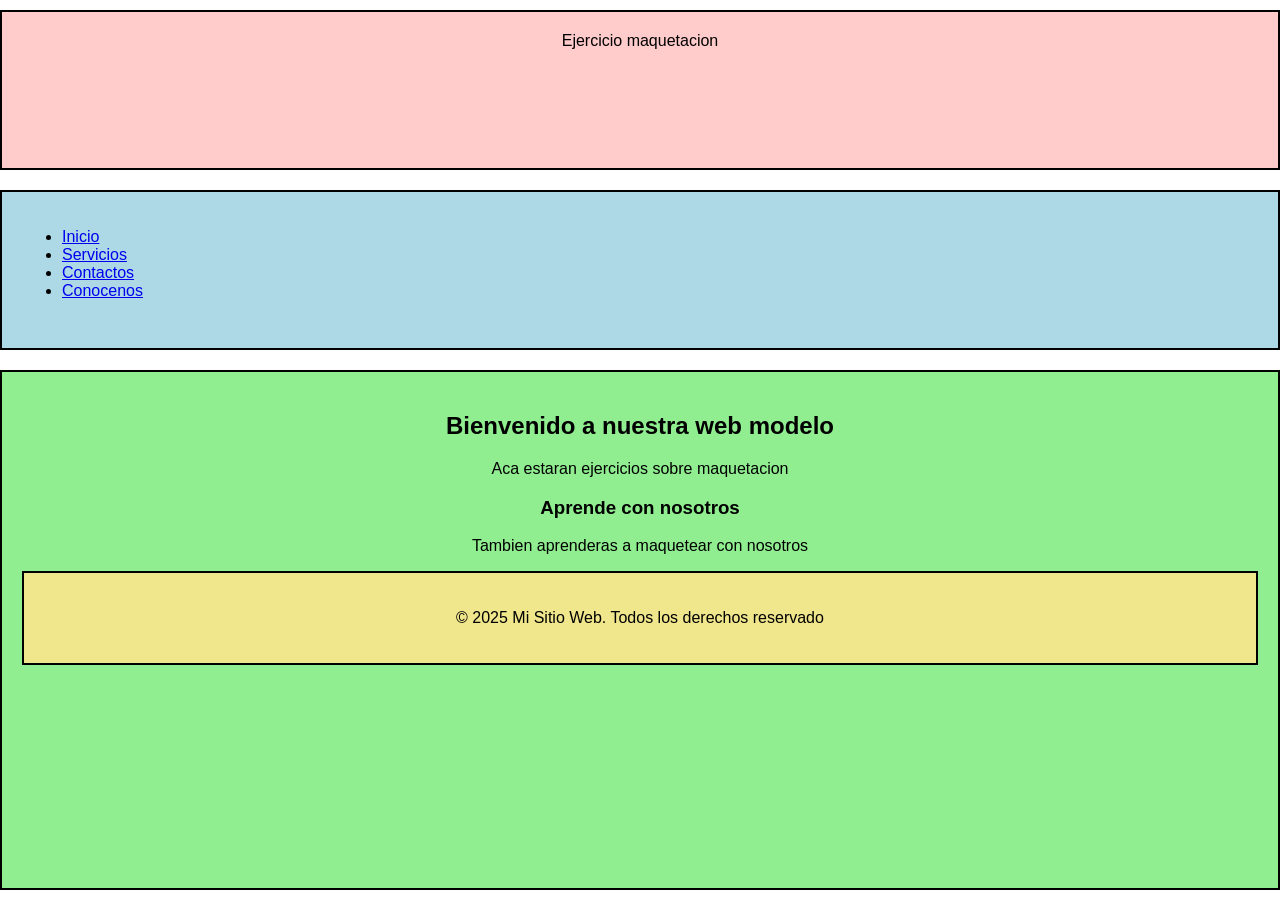
==== 04ejercicio/index.html @ 46c249ed "agregar a repositorio ejercicio4" ====
<!DOCTYPE html>
<html lang="es">
<head>
    <meta charset="UTF-8">
    <meta name="viewport" content="width=device-width, initial-scale=1.0">
    <link rel="stylesheet" href="style.css">
    <title>Maqueta 2</title>
</head>
<body>
    <header>Ejercicio maquetacion</header>

    <nav>
        <ul>
        <li><a href="#">Inicio</a></li>
        <li><a href="#">Servicios</a></li>
        <li><a href="#">Contactos</a></li>
        <li><a href="#">Conocenos</a></li>
        </ul>
    </nav>

    <main>
        <article>
            <h2>Bienvenido a nuestra web modelo</h2>
            <p>Aca estaran ejercicios sobre maquetacion</p>
            

            <h3>Aprende con nosotros</h3>
            <p>Tambien aprenderas a maquetear con nosotros</p>
            
           </article>

        <footer>
            <p>&copy; 2025 Mi Sitio Web. Todos los derechos reservado</p>
        </footer>
    </main>
</body>
</html>
---- 04ejercicio/style.css ----
body {

    height: 100vh;
    display: grid;
    grid-template-rows: 20% 20% 1fr;



    margin: 0;
    padding: 0;
    box-sizing: border-box;
    


      font-family: Arial, sans-serif;
    }

    header {
      background-color: #ffcccb; 
      padding: 20px;
      text-align: center;
    }

    nav {
      background-color: #add8e6; 
      padding: 20px;
      text-align: left;
    }

    main {
      background-color: #90ee90; 
      padding: 20px;
      text-align: center;
      min-height: 300px;
    }

    footer {
      background-color: #f0e68c; 
      padding: 20px;
      text-align: center;
    }



     header, nav, main, footer {
      border: 2px solid black;
      margin: 10px 0;
    }
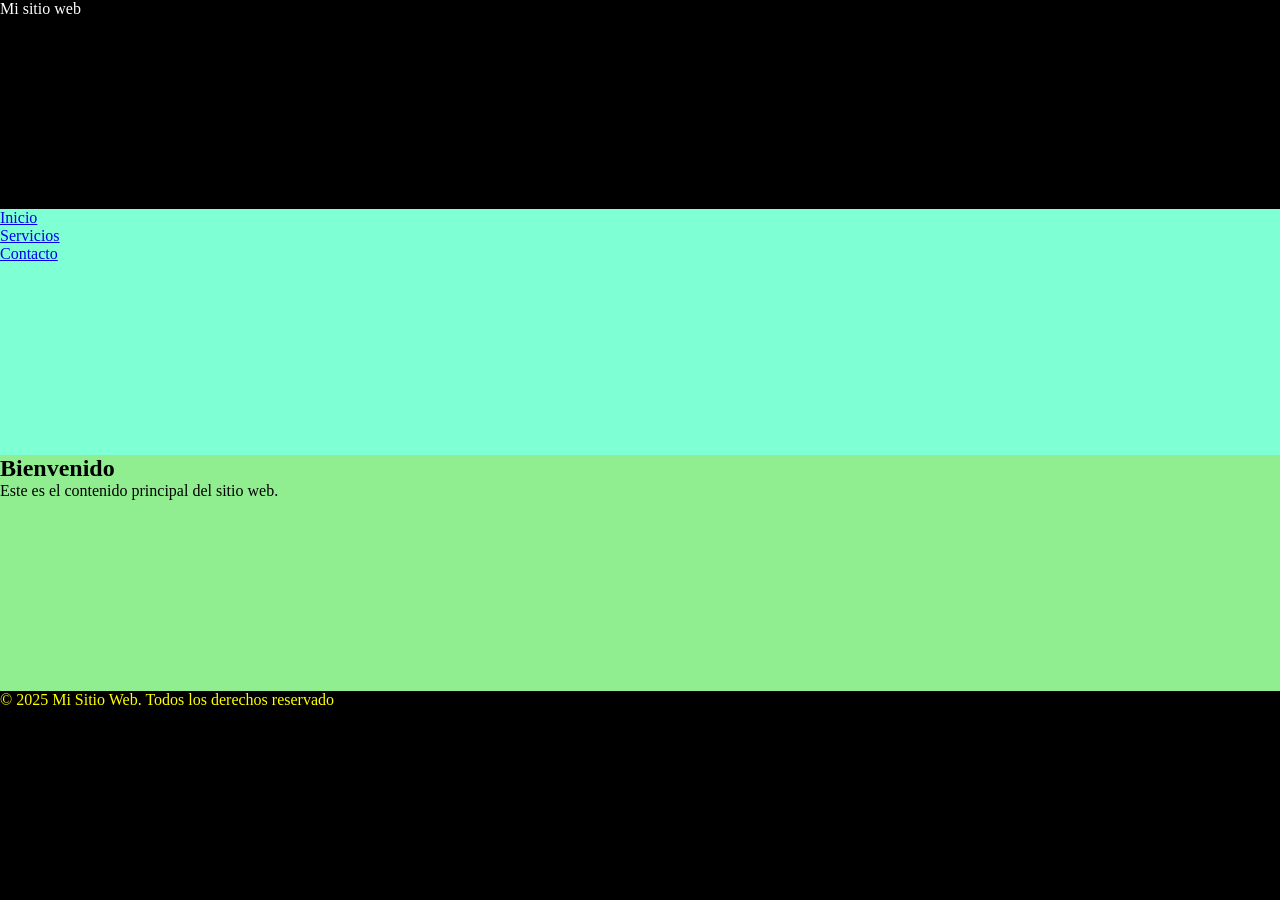
==== commit 548f07f3: "agregar a mi repositorio" ====
--- a/04ejercicio/index.html
+++ b/04ejercicio/index.html
@@ -4,34 +4,28 @@
     <meta charset="UTF-8">
     <meta name="viewport" content="width=device-width, initial-scale=1.0">
     <link rel="stylesheet" href="style.css">
-    <title>Maqueta 2</title>
+    <title>Maquetacion</title>
 </head>
 <body>
-    <header>Ejercicio maquetacion</header>
+        <header>Mi sitio web</header>
 
-    <nav>
-        <ul>
-        <li><a href="#">Inicio</a></li>
-        <li><a href="#">Servicios</a></li>
-        <li><a href="#">Contactos</a></li>
-        <li><a href="#">Conocenos</a></li>
-        </ul>
-    </nav>
+        <nav>
+            <ul>
+                <li><a href="#">Inicio</a></li>
+                <li><a href="#">Servicios</a></li>
+                <li><a href="#">Contacto</a></li>
+            </ul>
+        </nav>
 
-    <main>
-        <article>
-            <h2>Bienvenido a nuestra web modelo</h2>
-            <p>Aca estaran ejercicios sobre maquetacion</p>
-            
-
-            <h3>Aprende con nosotros</h3>
-            <p>Tambien aprenderas a maquetear con nosotros</p>
-            
-           </article>
+        <main>
+            <article>
+                <h2>Bienvenido</h2>
+                <p>Este es el contenido principal del sitio web.</p>
+            </article>
+        </main>
 
         <footer>
             <p>&copy; 2025 Mi Sitio Web. Todos los derechos reservado</p>
         </footer>
-    </main>
 </body>
 </html>
--- a/04ejercicio/style.css
+++ b/04ejercicio/style.css
@@ -1,49 +1,45 @@
-
-body {
-
-    height: 100vh;
-    display: grid;
-    grid-template-rows: 20% 20% 1fr;
-
-
-
+*{
     margin: 0;
     padding: 0;
     box-sizing: border-box;
-    
+}
 
+body{
+    /*body al 100%*/
+    height: 100vh;
+    /*dividir el body en celdas*/
+    display: grid;
+    /*Definir cuantas columnas y de que ancho*/
+    /* 1fr es el tamaño restante*/
+    grid-template-columns: 1fr;
+    /*definir cuantas filas y su alto*/
+    grid-template-rows: 50px 1fr 50 px;
+    /*Dar un nombre a las celdas por filas*/
+    grid-template-areas: 
+     "zheader"
+     "znav"
+     "zmain"
+     "zfooter";
+}
+/*ultimo paso : asignar cada  area de la web  a cada zona*/
+header{
+    grid-area: zheader;
+    background-color: black;
+    color:white;
+}
 
-      font-family: Arial, sans-serif;
-    }
+nav{
+    grid-area: znav;
+    background-color: aquamarine;
+}
 
-    header {
-      background-color: #ffcccb; 
-      padding: 20px;
-      text-align: center;
-    }
+main{
+    grid-area: zmain;
+    background-color: lightgreen;
+}
 
-    nav {
-      background-color: #add8e6; 
-      padding: 20px;
-      text-align: left;
-    }
-
-    main {
-      background-color: #90ee90; 
-      padding: 20px;
-      text-align: center;
-      min-height: 300px;
-    }
-
-    footer {
-      background-color: #f0e68c; 
-      padding: 20px;
-      text-align: center;
-    }
-
-
-
-     header, nav, main, footer {
-      border: 2px solid black;
-      margin: 10px 0;
-    }+footer{
+    grid-area: zfooter;
+    background-color: black;
+    color:yellow;
+}
